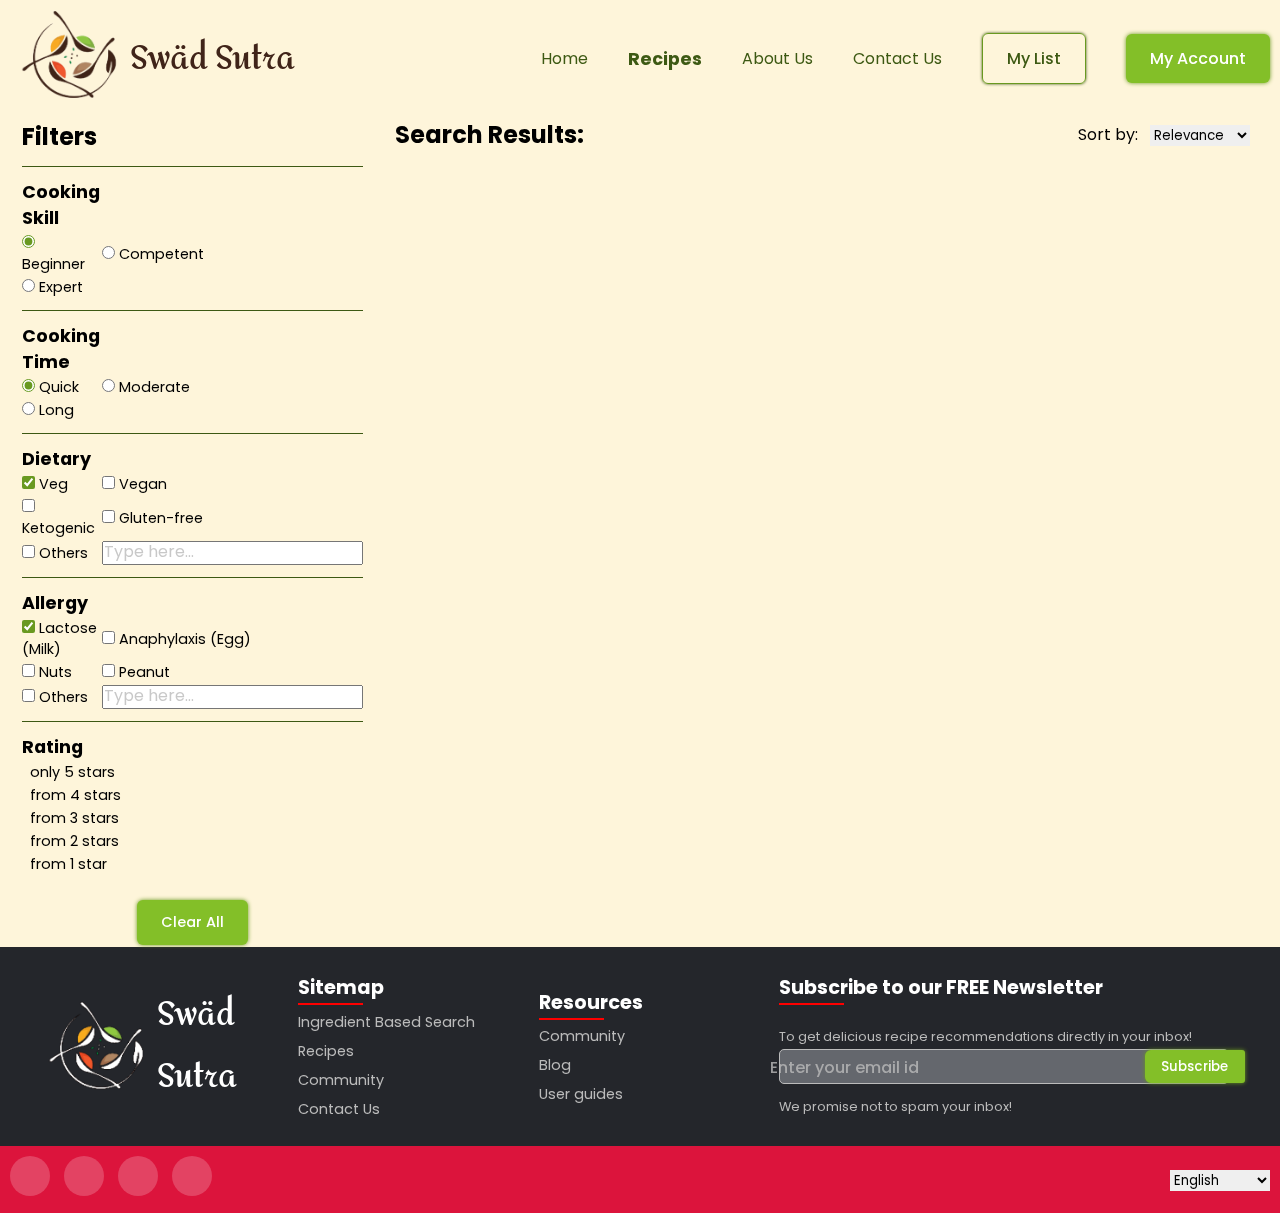
==== recipes2.html @ 651067c2 "Add files via upload" ====
<!DOCTYPE html>
<html lang="en">
<head>
    <meta charset="UTF-8">
    <meta name="viewport" content="width=device-width, initial-scale=1.0">
    <link rel="apple-touch-icon" sizes="180x180" href="assets/ico/apple-touch-icon.png">
    <link rel="icon" type="image/png" sizes="32x32" href="assets/ico/favicon-32x32.png">
    <link rel="icon" type="image/png" sizes="16x16" href="assets/ico/favicon-16x16.png">
    <link rel="manifest" href="assets/ico/site.webmanifest">
    <title>Recipe Search Results - SwädSutra</title> 
    <!-- icons library -->
    <!-- <script src="https://kit.fontawesome.com/55414edd7e.js" crossorigin="anonymous"></script>  --> 
    <link rel="stylesheet" href="https://cdnjs.cloudflare.com/ajax/libs/font-awesome/6.4.2/css/all.min.css" integrity="sha512-z3gLpd7yknf1YoNbCzqRKc4qyor8gaKU1qmn+CShxbuBusANI9QpRohGBreCFkKxLhei6S9CQXFEbbKuqLg0DA==" crossorigin="anonymous" referrerpolicy="no-referrer" /> 
    <link rel="stylesheet" href="style.css"> 
</head>
<body>
    <!-- nav bar -->
    <div class="mainnav flex nav-height"> 

        <div class="logo flex">
            <a href="index.html" class="logo-link"> 
                <img src="assets/logo.png" alt="company_logo"> 
            </a> 
            <h2 class=""> <a href="index.html" class="logo-text">Swäd Sutra</a></h2> 
            </div>
    
            <div class="navlinks flex visibility">
                <ul class="flex">
                    <li><a href="index.html" class="hover-link">Home</a></li>
                    <li><a href="recipes2.html?ingredients=" class="hover-link current-page">Recipes</a></li>
                    <li><a href="#" class="hover-link">About Us</a></li>
                    <li><a href="#" class="hover-link">Contact Us</a></li>
                    <li><a href="#" class="hover-link secondary-button">My List</a></li>
                    <li><a href="#" class="hover-link primary-button">My Account</a></li>
                </ul>
            </div>
            <div class="burger">
                <div class="line"></div>
                <div class="line"></div>
                <div class="line"></div>
            </div>
        </div> 
    
    
    <!-- main page --> 
    <section class="mainpage flex" style="height:auto"> 

        <section class="mainpage1">
            <!-- filters -->
            <div class="filters flex">
                
                <table>
                    <tr>
                        <th style="text-align: left;">
                            
                            <h3>
                                <i class="fa-solid fa-filter"></i>
                                Filters
                            </h3>
                        </th> 
                    </tr> 
                    <tr>
                        <td colspan="2">
                            <hr> 
                        </td>
                    </tr>
                    <!-- cooking skills -->
                    <tr>
                        <th>Cooking Skill</th> 
                    </tr> 
                    <tr>
                        <td>
                            <input name="cooking-skill" type="radio" id="Beginner" value="Beginner" checked>
                            <label for="Beginner">Beginner</label>
                        </td>
                        <td>
                            <input name="cooking-skill" type="radio" id="Competent" value="Competent">
                            <label for="Competent">Competent</label>
                        </td>
                    </tr> 
                    <tr>
                        <td>
                            <input name="cooking-skill" type="radio" id="Expert" value="Expert">
                            <label for="Expert">Expert</label>
                        </td>
                    </tr> 
                    <tr>
                        <td colspan="2">
                            <hr>
                        </td>
                    </tr>
    
                    <!-- cooking time --> 
                    <tr>
                        <th>Cooking Time</th> 
                    </tr> 
                    <tr>
                        <td>
                            <input name="cooking-time" type="radio" id="Quick" value="Quick" checked>
                            <label for="Quick">Quick</label>
                        </td>
                        <td>
                            <input name="cooking-time" type="radio" id="Moderate" value="Moderate">
                            <label for="Moderate">Moderate</label>
                        </td>
                    </tr> 
                    <tr>
                        <td>
                            <input name="cooking-time" type="radio" id="Long" value="Long">
                            <label for="Long">Long</label>
                        </td>
                    </tr> 
                    <tr>
                        <td colspan="2">
                            <hr>
                        </td>
                    </tr>
    
                    <!-- dietary --> 
                    <tr>
                        <th>Dietary</th> 
                    </tr> 
                    <tr>
                        <td>
                            <input name="dietary" type="checkbox" id="Veg" value="Veg" checked>
                            <label for="Veg">Veg</label>
                        </td>
                        <td>
                            <input name="dietary" type="checkbox" id="Vegan" value="Vegan">
                            <label for="Vegan">Vegan</label>
                        </td>
                    </tr> 
                    <tr>
                        <td>
                            <input name="dietary" type="checkbox" id="Ketogenic" value="Ketogenic">
                            <label for="Ketogenic">Ketogenic</label>
                        </td>
                        <td>
                            <input name="dietary" type="checkbox" id="Gluten-free" value="Gluten-free">
                            <label for="Gluten-free">Gluten-free</label>
                        </td>
                    </tr> 
                    <tr>
                        <td>
                            <input name="dietary" type="checkbox" id="Others" value="Others">
                            <label for="Others">Others</label> 
                        </td>
                        <td>
                            <input type="text" placeholder="Type here..." id="Others" width="200px">
                        </td>
                    </tr> 
                    <tr>
                        <td colspan="2">
                            <hr>
                        </td>
                    </tr>
    
                    <!-- Allergy --> 
                    <tr>
                        <th>Allergy</th>
                    </tr> 
                    <tr>
                        <td>
                            <input name="Allergy" type="checkbox" id="Lactose (Milk)" value="Lactose (Milk)" checked>
                            <label for="Lactose (Milk)">Lactose (Milk)</label>
                        </td>
                        <td>
                            <input name="Allergy" type="checkbox" id="Anaphylaxis (Egg)" value="Anaphylaxis (Egg)">
                            <label for="Anaphylaxis (Egg)">Anaphylaxis (Egg)</label>
                        </td>
                    </tr> 
                    <tr>
                        <td>
                            <input name="Allergy" type="checkbox" id="Nuts" value="Nuts">
                            <label for="Nuts">Nuts</label>
                        </td>
                        <td>
                            <input name="Allergy" type="checkbox" id="Peanut" value="Peanut">
                            <label for="Peanut">Peanut</label>
                        </td>
                    </tr> 
                    <tr>
                        <td>
                            <input name="Allergy" type="checkbox" id="Others-2" value="Others-2">
                            <label for="Others-2">Others</label> 
                        </td>
                        <td>
                            <input type="text" placeholder="Type here..." id="Others" width="200px">
                        </td>
                    </tr> 
                    <tr>
                        <td colspan="2">
                            <hr>
                        </td>
                    </tr>
    
                    <!-- Rating -->
                    <tr>
                        <th>Rating</th> 
                    </tr> 
                    <tr>
                        <td colspan="2">
                            <span class="fa fa-star checked"></span>
                            <span class="fa fa-star checked"></span>
                            <span class="fa fa-star checked"></span>
                            <span class="fa fa-star checked"></span>
                            <span class="fa fa-star checked"></span> 
                            &nbsp; only 5 stars
                        </td>
                    </tr> 
                    <tr>
                        <td colspan="2">
                            <span class="fa fa-star checked"></span>
                            <span class="fa fa-star checked"></span>
                            <span class="fa fa-star checked"></span>
                            <span class="fa fa-star checked"></span>
                            <span class="fa fa-star "></span> 
                            &nbsp; from 4 stars
                        </td>
                    </tr> 
                    <tr>
                        <td colspan="2">
                            <span class="fa fa-star checked"></span>
                            <span class="fa fa-star checked"></span>
                            <span class="fa fa-star checked"></span>
                            <span class="fa fa-star "></span>
                            <span class="fa fa-star "></span> 
                            &nbsp; from 3 stars
                        </td>
                    </tr> 
                    <tr>
                        <td colspan="2">
                            <span class="fa fa-star checked"></span>
                            <span class="fa fa-star checked"></span>
                            <span class="fa fa-star "></span>
                            <span class="fa fa-star "></span>
                            <span class="fa fa-star "></span> 
                            &nbsp; from 2 stars
                        </td>
                    </tr> 
                    <tr>
                        <td colspan="2">
                            <span class="fa fa-star checked"></span>
                            <span class="fa fa-star "></span>
                            <span class="fa fa-star "></span>
                            <span class="fa fa-star "></span>
                            <span class="fa fa-star "></span> 
                            &nbsp; from 1 star
                        </td>
                    </tr> 
    
                    <tr>
                        <td colspan="2">
                            &nbsp;
                        </td>
                    </tr> 
                    <tr>
                        <td colspan="2" class="clear-all-btn">
                            <a href="#" class="primary-button"> Clear All</a>
                        </td>
                    </tr>
    
                </table>
    
            </div> 
        </section>


        <section class=" mainpage2 " style="height: auto">
            <!-- search results -->
            <div class="search-result">
    
                <!-- recipe search bar -->
                <!-- <div class="recipe-searchbar">
                    <form action="" class="recipe-searchform flex">
                        <input type="text" placeholder="Search for a recipe" name="searchinput"> 
                        <button type="submit">
                            <i class="fa-solid fa-magnifying-glass fa-xl"></i>
                            </button>
                        </form>
                    </div>  -->
                    
                    <div class="sort-options flex">
                    <h3>Search Results:</h3> 
                    <div class="sort-list">
                        Sort by: &nbsp;
                        <select name="sort-list" id="sort-list">
                            <option value="Relevance">Relevance</option>
                            <option value="Newest">Newest</option>
                            <option value="Rating">Rating</option>
                            <option value="Reviews">Reviews</option>
                        </select>
                </div>
                </div>
                
    
    
                <!-- search result cards -->
                <div class="result-cards" id="result-cards">
                    
                </div>
            </div>
        </section>
    </section> 



     <!-- footer -->
     <footer class="footer" id="footer"> 
        <div class="container">
            <div class="footer-row flex">
                <div class="footer-column footcol1 flex">
                    <img src="assets/logo-white.png" alt="company_logo" width="100px" height="100px"> 
                    <h2 class="logo-text">Swäd Sutra</h2>
                </div> 
                <div class="footer-column footcol2">
                    <h4>Sitemap</h4>
                    <ul>
                        <li><a href="#">Ingredient Based Search</a></li>
                        <li><a href="#">Recipes</a></li>
                        <li><a href="#">Community</a></li>
                        <li><a href="#">Contact Us</a></li>
                    </ul>
                </div> 
                <div class="footer-column footcol3">
                    <h4>Resources</h4>
                    <ul>
                        <li><a href="#">Community</a></li>
                        <li><a href="#">Blog</a></li>
                        <li><a href="#">User guides</a></li>
                    </ul>
                </div>
                <div class="footer-column footcol4">
                    <h4>Subscribe to our FREE Newsletter</h4> 
                    <p>To get delicious recipe recommendations directly in your inbox!</p> 
                    <div class="emailbar">
                        <form action="" class="emailbox flex">
                            <input type="email" placeholder="Enter your email id" name="emailinput"> 
                            <button type="submit" class="primary-button">
                                Subscribe
                            </button>
                        </form> 
                    </div> 
                    <p>We promise not to spam your inbox!</p>
                </div>
            </div> 
        </div>
    </footer>
    
    <footer class="subfooter-1 flex">
        <div class="social-links"> 
            <a href="#"><i class="fa-brands fa-linkedin"></i> </a>
            <a href="#"><i class="fa-brands fa-facebook"></i> </a>
            <a href="#"><i class="fa-brands fa-x-twitter"></i> </a>
            <a href="#"><i class="fa-brands fa-youtube"></i> </a> 
        </div>
        <div class="language">
                <select name="language" id="language">
                    <option value="English">English</option>
                    <option value="Hindi">Hindi</option>
                </select>
        </div>
    </footer>
    <script src="recipes2.js"></script>
</body>
</html>
---- style.css ----
/* fonts */
@import url('https://fonts.googleapis.com/css2?family=Poppins:wght@300;400;500;600&family=Roboto:wght@300;400;500&display=swap'); 
@import url('https://fonts.googleapis.com/css2?family=Amita:wght@400;700&display=swap'); 
@import url('https://fonts.googleapis.com/css2?family=Playpen+Sans:wght@300;400;500&display=swap');
@import url('https://fonts.googleapis.com/css2?family=Merienda:wght@400;500;600&display=swap');
@import url('https://fonts.googleapis.com/css2?family=Sacramento&display=swap');
@import url('https://fonts.googleapis.com/css2?family=Kalam:wght@300;400&display=swap');
@import url('https://fonts.googleapis.com/css2?family=Merienda:wght@700&display=swap');

/* resets */

* {
    margin: 0; 
    padding: 0; 
    /* box-sizing: border-box;  */
} 

html {
    scroll-behavior: smooth;
}

:root {
    --primary-text-color: #3D5913;
    --secondary-text-color: #699920; 
    --accent-color-dark: #405a19; 
    --accent-color: #83BF28; 
    --padding-inline-section: 20px; 
    --brown: #402419;
} 

body {
    font-family: 'Poppins', sans-serif; 
    color: var(--primary-text-color); 
} 

input {
    font-family: 'Poppins', sans-serif; 
    color: var(--primary-text-color); 
} 

h1 {
    font-size: 3rem;
} 

h2 {
    font-size: 2rem;
} 

.h2 { 
    font-family: 'Poppins', sans-serif; 
    color: var(--primary-text-color); 
    font-size: 2rem; 
    font-weight: 500;

} 

h3 {
    font-size: 1.5rem;
} 

h4 {
    font-size: 1.2rem;
}

p {
    font-family: 'Roboto',sans-serif; 
    font-size: 1.2rem; 
    color: var(--secondary-text-color); 
    line-height: 1.6rem; 
    font-weight: 400;
} 

a {
    text-decoration: none; 
    display: inline-block; 
    font-weight: 400;
} 

ul {
    list-style: none;
} 

/* utility classes */ 

.small-bold-text {
    font-size: 1rem; 
    font-weight: 500;
} 

.flex {
    display: flex; 
    align-items: center; 
    justify-content: center; 
} 

.hover-link {
    color: var(--primary-text-color); 
    transition: 0.2s ease-in-out; 

}

.hover-link:hover {
    color: var(--accent-color); 
    font-weight: 500;
} 

.primary-button { 
    background-color: var(--accent-color); 
    border-radius: 6px; 
    font-weight: 500; 
    color: white !important; 
    padding: 12px 24px; 
    box-shadow: 0 0 4px var(--secondary-text-color); 
    transition: 0.2s ease-in-out;
}

.primary-button:hover {
    background-color: var(--accent-color-dark); 
} 

.secondary-button { 
    border: 0.5px solid var(--secondary-text-color); 
    border-radius: 6px; 
    font-weight: 500; 
    color: var(--primary-text-color) !important;
    padding: 12px 24px; 
    box-shadow: 0 0 3px var(--primary-text-color); 
    transition: 0.2s ease-in-out;
}

.secondary-button:hover {
    border-color: var(--accent-color); 
    color: var(--accent-color) !important; 
    box-shadow: 0 0 3px var(--accent-color);
}



/* HOME.HTML PAGE */


/* nav bar */ 
.mainnav {
    justify-content: space-between; 
    margin-top: 0px; 
    padding: 5px 10px; 
    background-color: #fef5da; 
    
    
} 

/* .navbar {
    position: sticky; 
    top:0;
} */ 

.logo {
    flex-basis: 30%; 
    justify-content: left;
} 

.logo-text {
    font-family: 'Amita', sans-serif; 
    color: #402419; 
    font-weight: 700; 
    padding-right: 20px;
}


.logo img{
    width: 100px; 
    padding: 0px 10px; 
    height: 100px;
} 

.navlinks {
    flex-basis: 70%; 
    justify-content: end;
}

.navlinks ul{ 
    flex-direction: row;
    gap: 40px; 
} 

.current-page{
    color: var(--primary-text-color); 
    font-weight: 700; 
    font-size: 1.1rem;
}


#home:focus {
    color: var(--accent-color);
}

.burger {
    display: none;
    position: absolute;
    cursor: pointer; 
    right: 5%; 
    top: 15px;
} 

.line {
    width: 33px; 
    background-color: var(--accent-color-dark); 
    height: 4px; 
    border-radius: 5px; 
    margin: 5px 3px;
} 



/* header (hero) section  */ 

.hero {
    background-color: #fef5da; 
    height: 60vh; 
    padding: 40px 10px; 
} 

.header-left {
    width: 60%; 
    text-align: center; 
    flex-direction: column; 
}

.header-right {
    width: 40%; 
    padding: 1%; 
} 

.hero-image img {
    width: 100%; 
    display: block; 
    margin: 0; 
} 

.float-img {
	animation-name: floating;
	animation-duration: 2s;
	animation-iteration-count: infinite;
	animation-timing-function: ease-in-out;
	margin-left: 30px;
	margin-top: 5px;
}

.hero-h2{
    font-family: 'Merienda', cursive;
    font-weight: 400;  
    font-size: 2rem;
}

.hero-spl-text{
    font-family: 'Amita', cursive; 
    font-weight: 500;
    font-size: 4rem;
}

.hero-h3{
    font-family: 'Kalam', cursive;
    font-weight: 400;
    font-size: 1.8rem;
}

.hero-p{
    font-family: 'Playpen Sans', cursive;
    font-size: 1.2rem;
}


@keyframes floating {
	0% { transform: translate(0, 0px); }
	50% { transform: translate(0, 15px); }
	100% { transform: translate(0, -0px); }
}




/* scroll icon  */ 

#section-1 {
  background-color: #fef5da; 
  height: 10vh; 
}
a#scroll-btn {
  position: absolute;
  height: 7%;
  width: 2%;
  border: 2px solid var(--accent-color-dark);
  margin: auto;
  left: 0;
  right: 0;
  /* bottom: 6.25em; */
  border-radius: 60px;
}
a#scroll-btn:before {
  position: absolute;
  content: "";
  margin: auto;
  left: 0;
  right: 0;
  /* top: 1.2em; */
  height: 30%;
  width: 50%;
  background-color: var(--accent-color-dark);
  border-radius: 50%;
  animation: move-down 2s infinite;
}
@keyframes move-down {
  80% {
    opacity: 0.5;
  }
  100% {
    transform: translateY(30px);
    opacity: 0;
  }
}
/* a#scroll-btn:after {
  position: absolute;
  content: "SCROLL DOWN";
  width: 12em;
  display: block;
  width: 12em;
  text-align: center;
  left: -4.2em;
  bottom: -2.5em;
  font-size: 1.6em;
  color: #ffffff;
  letter-spacing: 3px;
  font-weight: 600;
} */

@media screen and (max-width: 500px) {
  a#scroll-btn {
    font-size: 12px;
  }
} 





/* ingredients section  */

.ingredients {
    height: 80vh; 
    background-color: #fef5da; 
    flex-direction: column; 
} 

.ingredient{
    flex-direction: row; 
    height: 20vh; 
    background-color: #fef5da;
    justify-content: space-between; 
    flex-direction: row;
} 

.ingredients-text{
    flex-basis: 100%; 
    justify-content: center; 
    padding-left: 0%;
} 

.list-icon {
    flex-basis: 10%; 
    justify-content: center; 
    padding-right: 3%; 
    flex-direction: column; 
    align-items: center; 
} 

.list-icon a{
    color: var(--accent-color-dark);  
    flex-direction: column; 
} 

.list-icon i{
    padding-bottom: 15%;
}

.list-icon a:hover{
    color: var(--accent-color); 
}






/* CARDS */  
.wrapper {
    padding: 25px 0 0 0; 
    display: flex; 
    justify-content: center;
    flex-direction: column;
} 

.categories {
    width: 100%; 
    height: auto; 
    display: flex;
    flex-direction: row; 
    justify-content: space-between; 
    align-items: center; 
    margin: 0 auto;
} 

.ingredient-card{
    cursor: pointer;
}

.single-img {
    border-radius: 5px; 
    display: flex; 
    flex-direction: column-reverse; 
    align-items: center; 
    margin: 0 10px;
    flex-wrap: nowrap; 
    width: 300px; 
    height: 250px;  
    overflow: hidden; 
    box-shadow: 10px 10px 15px rgba(0, 0, 0, 0.2); 
    transform:translate(0, 0);
    transition: 0.3s; 

} 

.single-img:hover {
    transform: translate(0, -10px); 
} 


.img1 {
    background-image: url(assets/old/veggies-crop.jpg); 
    background-size: cover; 
    background-position: center center;
} 

.img2 {
    background-image: url(assets/old/lentils.jpg); 
    background-size: cover; 
    background-position: center center;
} 
.img3 {
    background-image: url(assets/old/grains.jpg); 
    background-size: cover; 
    background-position: center center;
} 
.img4 {
    background-image: url(assets/old/dairy.jfif); 
    background-size: cover; 
    background-position: center center;
} 
.img5 {
    background-image: url(assets/Spicesb.jpeg); 
    background-size: cover; 
    background-position: center center;
} 
.img6 {
    background-image: url(assets/Wheat-Flour.jpg); 
    background-size: cover; 
    background-position: center center;
}
.img7 {
    background-image: url(assets/Rice-Flour.jpg); 
    background-size: cover; 
    background-position: center center;
}
.img8 {
    background-image: url(assets/Rice.jpeg); 
    background-size: cover; 
    background-position: center center;
}
.img9 {
    background-image: url(assets/Spices.jpeg); 
    background-size: cover; 
    background-position: center center;
}
.img10 {
    background-image: url(assets/ghee.webp); 
    background-size: cover; 
    background-position: center center;
}
.img-text {
    background: linear-gradient(to top, rgba(0,0,0,0.7), rgba(25,255,255,0)); 
    padding: 0 10px 5px 10px; 
    width: 100%; 
    height: auto; 
    position: relative; 
    color: white; 
    transform: translate(0, 0px); 
    line-height: 50px; 
    transition: 0.5s ease; 
    text-align: center;
    display: inline-block;
} 

.single-img:hover .img-text {
    transform: translate(0, 0);
} 



/* .category-card {

    margin: 10px;
    padding: 10px;
    cursor: pointer;
} */

/* .ingredient-card {
    margin: 5px;
    padding: 5px;
    cursor: pointer;
} */

.category-ingredients {
    display: none;
}

/* Searchbar */ 

.searchbar {
    width: 100%; 
    height: 10px;
    min-height:10vh; 
    padding: 5% 0px; 
}

.searchform input::placeholder{
    color: rgba(105, 153, 32, 0.9); 
}


.searchform {
    width: 100%; 
    max-width: 75%; 
    background-color: rgba(255, 255, 255, 0.3); 
    border: solid var(--accent-color) 0.2px;
    border-radius: 60px; 
    padding: 10px 20px; 
    backdrop-filter: blur(4px) saturate(180%); 
} 

/* not working */
/* .searchform:focus { 
    border: solid var(--accent-color-dark) 0.2px; 

} */

.searchform input {
    background: transparent; 
     flex: 1;
    border: 0; 
    outline: none; 
    padding: 20px 20px; 
    color: var(--primary-text-color); 
    font-size: 1.5rem; 
    font-weight: 500;
}


.searchform button i{
    width: 60px; 
    height: 60px; 
    display: flex;
    align-items: center; 
    justify-content: center; 
}

.searchform button {
    border: 0; 
    border-radius: 50%;
    background-color: var(--accent-color);  
    cursor: pointer;
}

.find-button {
    padding: 0 0; 
    border-radius: 40px;

}

.find-btn {
    padding: 20px 60px; 
    font-size: 1.2rem; 
    border-radius: 40px;

}



/* footer */ 

.container {
    max-width: 99%; 
    background-color: #24262b; 
    margin: auto;
}



.footer-row {
    flex-wrap: wrap; 

}

.footer-column {
    width: 5%; 
    padding: 0 2%;  
}

.footer-column h4 {
    color: white; 
    margin-bottom: 5%; 
    position: relative;
} 

.footer-column h4::before {
    content: ''; 
    position: absolute; 
    left: 0; 
    bottom: -3px; 
    background-color: red; 
    height: 2px; 
    box-sizing: border-box; 
    width: 65px;
} 

.footer-column ul li:not(:last-child) {
    margin-bottom: 8px;
}

.footer-column ul li a { 
    text-decoration: none; 
    color: #ffffff; 
    color: #bbbbbb; 
    display: block; 
    transition: all 0.3s ease;
} 

.footer-column ul li a:hover {
    color: white; 
    padding-left: 10px;
}

.footer {
    background-color: #24262b; 
    padding: 2% 0; 
    font-size: 0.9rem;
} 

.footcol1 {
    width: 15%;
} 
.footcol2 {
    width: 15%;
} 
.footcol3 {
    width: 15%;
}

.footcol4 {
    width: 35%; 
} 

.footcol4 p {
    font-size: 0.8rem; 
    color: #bbbbbb; 
    font-family: 'Poppins',sans-serif; 
} 

.footer-row .logo-text {
    color: #ffffff; 
    padding-left: 10px;
}

.emailbar {
    width: 100%; 
    min-height: 5vh; 
    padding: 0px 0px; 

}

.emailbox {
    width: 100%; 
    max-width: 100%; 
    background-color: rgba(255, 255, 255, 0.3); 
    border: solid #bbbbbb 0.2px;
    border-radius: 5px; 
    padding-left: 4px; 
    backdrop-filter: blur(4px) saturate(180%); 
} 


.emailbox input {
    background: transparent; 
    flex: 1; 
    border: 0; 
    outline: none; 
    padding: 02px 2px; 
    color: white; 
    font-size: 1.2rem; 
    font-weight: 500;
}

::placeholder {
    color: #bbbbbb;
    opacity: 0.8; 
    font-size: 1rem;
}

.emailbox button {
    width: 100px; 
    height: 33px; 
    display: flex;
    align-items: center; 
    justify-content: center; 
}

.emailbox button {
    border: 0; 
    border-top-right-radius: 3px; 
    border-bottom-right-radius: 3px;
    background-color: var(--accent-color);  
    font-family: 'Poppins', sans-serif; 
    cursor:pointer; 
}

/* subfooter */ 
.subfooter-1 {
    background-color:crimson; 
    justify-content: space-between; 
    padding: 0px 10px;
}

.subfooter-1 .social-links a {
    display: inline-block; 
    height: 40px; 
    width: 40px; 
    background-color: rgba(255, 255, 255, 0.2); 
    margin: 10px 10px 10px 0px; 
    text-align: center; 
    line-height: 40px; 
    border-radius: 50%; 
    color: white; 
    transition: all 0.3s ease; 
}

.subfooter-1 .social-links a:hover {
    color: #24262b; 
    background-color: white;
} 

#language {
    width: 100px; 
    border: 0;
    font-family: "Poppins",sans-serif;
} 




















/* RECIPES.HTML PAGE */ 

.mainpage{
    background-color: #fef5da; 
    display: flex;
    align-items: flex-start;
}

.mainpage1{ 
    width: 30%; 
}

.mainpage2{
    padding-bottom: 300px;
    width: 100%;
}


/* filters */

.filters{
    flex-basis: 25%; 
    justify-content: left;
    accent-color: var(--secondary-text-color); 
    padding-left: 20px;
    color: black; 
}

.filters .checked{
    color: orange;
}

.filters .clear-all-btn{
    text-align: center;
}

.filters tr{
    text-align: left;
} 

.filters td{
    font-size: 0.9rem;
} 

.filters th{
    font-size: 1.1rem;
}

.filters hr{
    margin: 10px 0px; 
    height: 1px;
    background-color: var(--primary-text-color);
    border: none;
} 

.filter-icon{
    top: 26px; 
    left: 118px; 
    width: 24px; 
    height: 24px; 
    fill: pink;
}



/* recipe search bar */ 

.recipe-searchbar {
    width: auto; 
    padding: 2% 0px; 
    padding-left: 30px; 

}

.recipe-searchform input::placeholder{
    color: rgba(105, 153, 32, 0.9); 
}


.recipe-searchform {
    width: 80%; 
    max-width: 80%; 
    background-color: transparent; 
    border: solid var(--accent-color) 1px; 
    border-radius: 30px; 
    padding: 2px 5px; 
    backdrop-filter: blur(4px) saturate(80%); 
} 

.recipe-searchform input {
    background: transparent; 
    flex: 1; 
    border: 0; 
    outline: none; 
    border-radius: 30px; 
    justify-content: center;
    padding: 10px 10px; 
    color: var(--primary-text-color); 
    font-size: 1.3rem; 
    font-weight: 500;
} 

.recipe-searchform input::placeholder{
    justify-content: center;
}


.recipe-searchform button i{
    width: 40px; 
    height: 40px; 
    display: flex;
    align-items: center; 
    justify-content: center; 
}

.recipe-searchform button {
    border: 0; 
    border-radius: 50%;
    background-color: transparent;  
}


/* sort by  */
.sort-options{
    text-align:right; 
    justify-content: space-between; 
    padding: 0px 30px; 
    color: black;


} 

#sort-list {
    width: 100px; 
    border: 0;
    font-family: "Poppins",sans-serif;
} 




/* cards search result */

.search-result{
    flex-basis: 75%; 
    background-color:#fef5da; 
    flex-direction: row;
} 

#results-cards{
    padding: 0px 0; 
}


.cards-wrapper{
    padding: 10px 10px; 
    display: flex;
    /* background-color: darkkhaki;  */
    justify-content: center; 
    align-items: center;
} 

.cardbox-area{
    /* display: block;  */
    /* grid-template-columns: repeat(auto-fit, 500px); 
    grid-column-gap: 20px; 
    grid-row-gap: 50px; */
    justify-content: center; 
    padding: 30px 0px;
    /* background-color: pink; */
    width: 90%; 
} 

.cardbox{
    display: grid; 
    grid-template-columns: repeat(auto-fit, 500px); 
    grid-column-gap: 20px; 
    grid-row-gap: 50px;
    border-radius: 10px; 
    position: relative; 
    overflow: hidden; 
    box-shadow: 5px 5px 15px rgba(0, 0, 0, 0.4); 
}

.cardbox img {
    /* width: 100%;  */
    height: 100%;
    border-radius: 10px; 
    display: block; 
    transition: transform 0.4s ;
    filter: blur(3px);
}

.cards-overlay{
    height: 30%; 
    width: 100%; 
    background: linear-gradient(transparent, #1c1c1c 70%);
    border-radius: 10px; 
    position: absolute; 
    left: 0px; 
    bottom: 0; 
    overflow: hidden; 
    flex-direction: column; 
    padding: 0; 
    text-align: center; 
    /* font-size: 12px;  */
    transition: height 0.4s; 
} 


.cards-overlay h1{
    font-size: 3.5rem;
    margin-bottom: 5px; 
    padding-top: 23%;
    /* margin-top: 10%;  */
    color: white; 
    font-family: 'Merienda', sans-serif;
    transition: padding 0.4s;
} 

/* .cards-overlay a{
    border-radius: 50px; 
    width: 60px; 
    height: 15px !important;
    font-size: 0.8rem;  
    margin-top: 10px;
    background-color: transparent;
}  */

.cards-overlay p{
    font-family: 'Playpen Sans',sans-serif; 
    font-size: 1.2rem; 
    color: white; 
}

.cards-overlay h3{
    font-family: 'Playpen Sans',sans-serif; 
    font-size: 2rem; 
    color: white;
}


.cardbox:hover img{
    transform: scale(1.2); 
}

.cardbox:hover .cards-overlay{
    height: 100%; 
    padding-bottom: 15px;
}
.cardbox:hover .cards-overlay h1{
    padding: 0;
}






















/* media query */

@media only screen and (max-width:  1200px) {
    
    .navlinks ul{
        flex-direction: column; 
        padding: (0,0);
    }

    .mainnav {
        flex-direction: column; 
        align-items: center; 
        height: 90vh;
        transition: all 0.7s ease-out;

    }
    .wrapper {
        padding: 0;
    } 
    .categories {
        width: 100%; 
        display: flex; 
        flex-direction: column;
    } 
    a {
        margin-bottom: 35px;
    } 

    .burger {
        display: block;
    } 

    .scroll-down {
        opacity: 0;
    }

    .nav-height {
        height:20vh;  
    } 

    .visibility {
        opacity: 0;
    } 

    .hero {
        flex-direction: column-reverse; 
        align-items: center; 

    } 

    .header-right {
        width: 100%; 
    } 
    .header-left {
        width: 100%;
    }  

    .footer-column {
        width: 40%; 
        margin-bottom: 30px;  
    }
} 

@media (max-width: 800px) {
.footer-column {
    width: 100%;
}
}
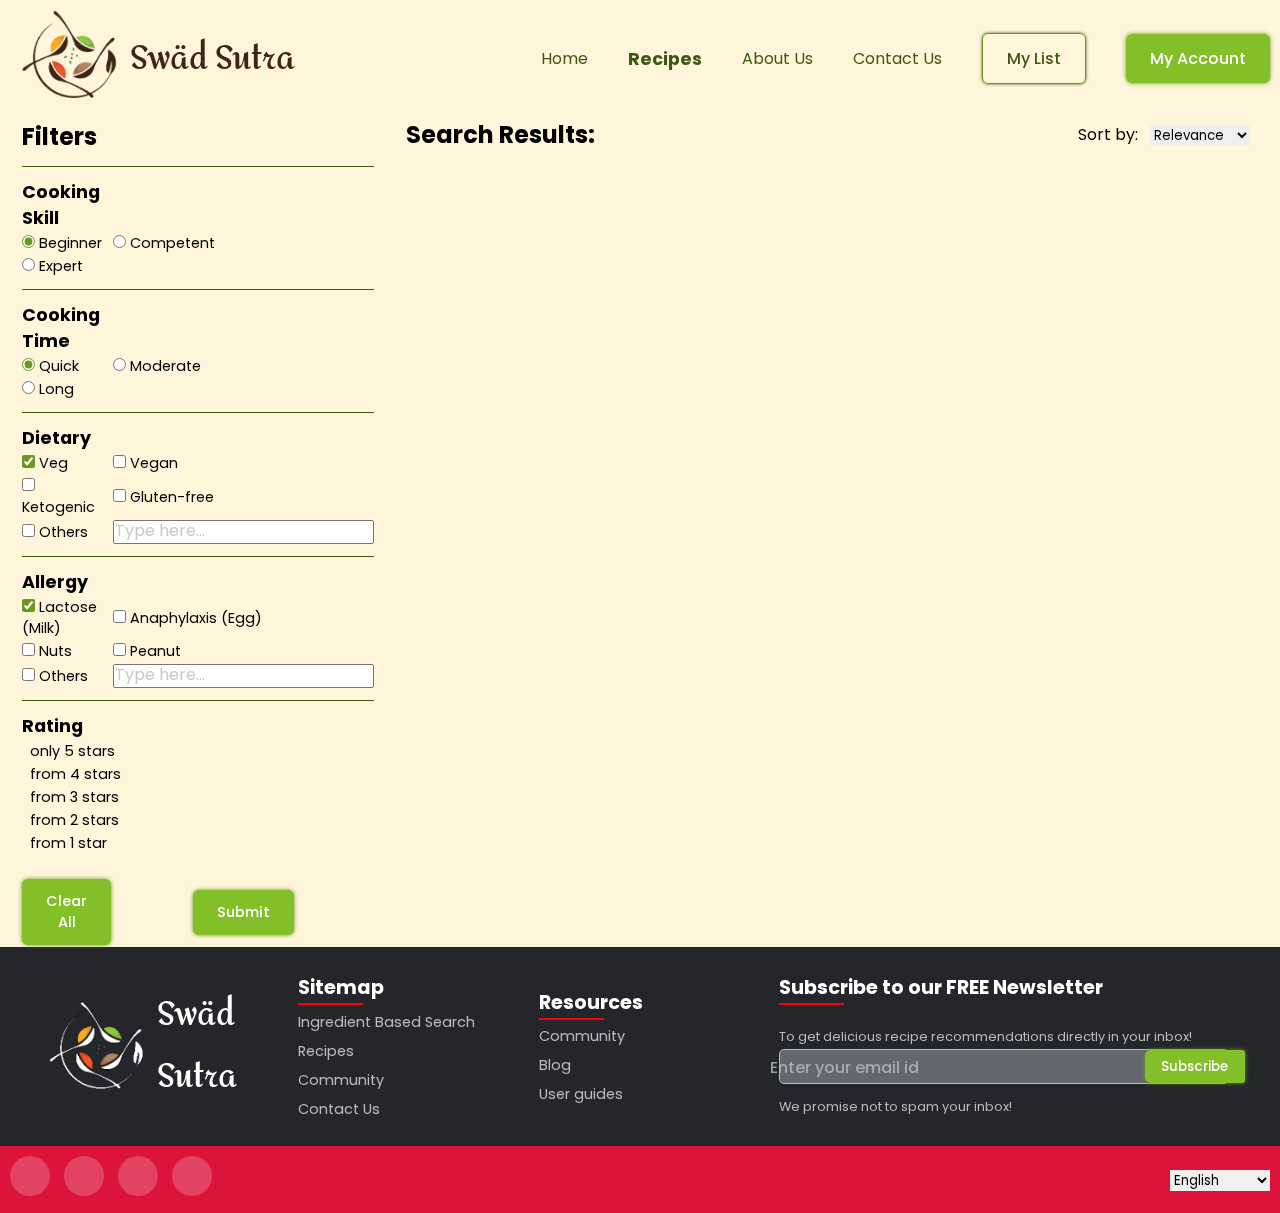
==== commit 1d34c206: "Update recipes2.html" ====
--- a/recipes2.html
+++ b/recipes2.html
@@ -1,6 +1,15 @@
 <!DOCTYPE html>
 <html lang="en">
 <head>
+    <!-- Google tag (gtag.js) -->
+<script async src="https://www.googletagmanager.com/gtag/js?id=G-JFJPFDH7JC"></script>
+<script>
+  window.dataLayer = window.dataLayer || [];
+  function gtag(){dataLayer.push(arguments);}
+  gtag('js', new Date());
+
+  gtag('config', 'G-JFJPFDH7JC');
+</script>
     <meta charset="UTF-8">
     <meta name="viewport" content="width=device-width, initial-scale=1.0">
     <link rel="apple-touch-icon" sizes="180x180" href="assets/ico/apple-touch-icon.png">
@@ -28,9 +37,9 @@
                 <ul class="flex">
                     <li><a href="index.html" class="hover-link">Home</a></li>
                     <li><a href="recipes2.html?ingredients=" class="hover-link current-page">Recipes</a></li>
-                    <li><a href="#" class="hover-link">About Us</a></li>
-                    <li><a href="#" class="hover-link">Contact Us</a></li>
-                    <li><a href="#" class="hover-link secondary-button">My List</a></li>
+                    <li><a href="aboutus.html" class="hover-link">About Us</a></li>
+                    <li><a href="contactus.html" class="hover-link">Contact Us</a></li>
+                    <li><a href="index.html#recipe-search-form" class="hover-link secondary-button">My List</a></li>
                     <li><a href="#" class="hover-link primary-button">My Account</a></li>
                 </ul>
             </div>
@@ -255,8 +264,11 @@
                         </td>
                     </tr> 
                     <tr>
-                        <td colspan="2" class="clear-all-btn">
+                        <td class="clear-all-btn">
                             <a href="#" class="primary-button"> Clear All</a>
+                        </td>
+                        <td class="clear-all-btn">
+                            <a href="#" class="primary-button"> Submit</a>
                         </td>
                     </tr>
     
@@ -363,4 +375,4 @@
     </footer>
     <script src="recipes2.js"></script>
 </body>
-</html>+</html>
